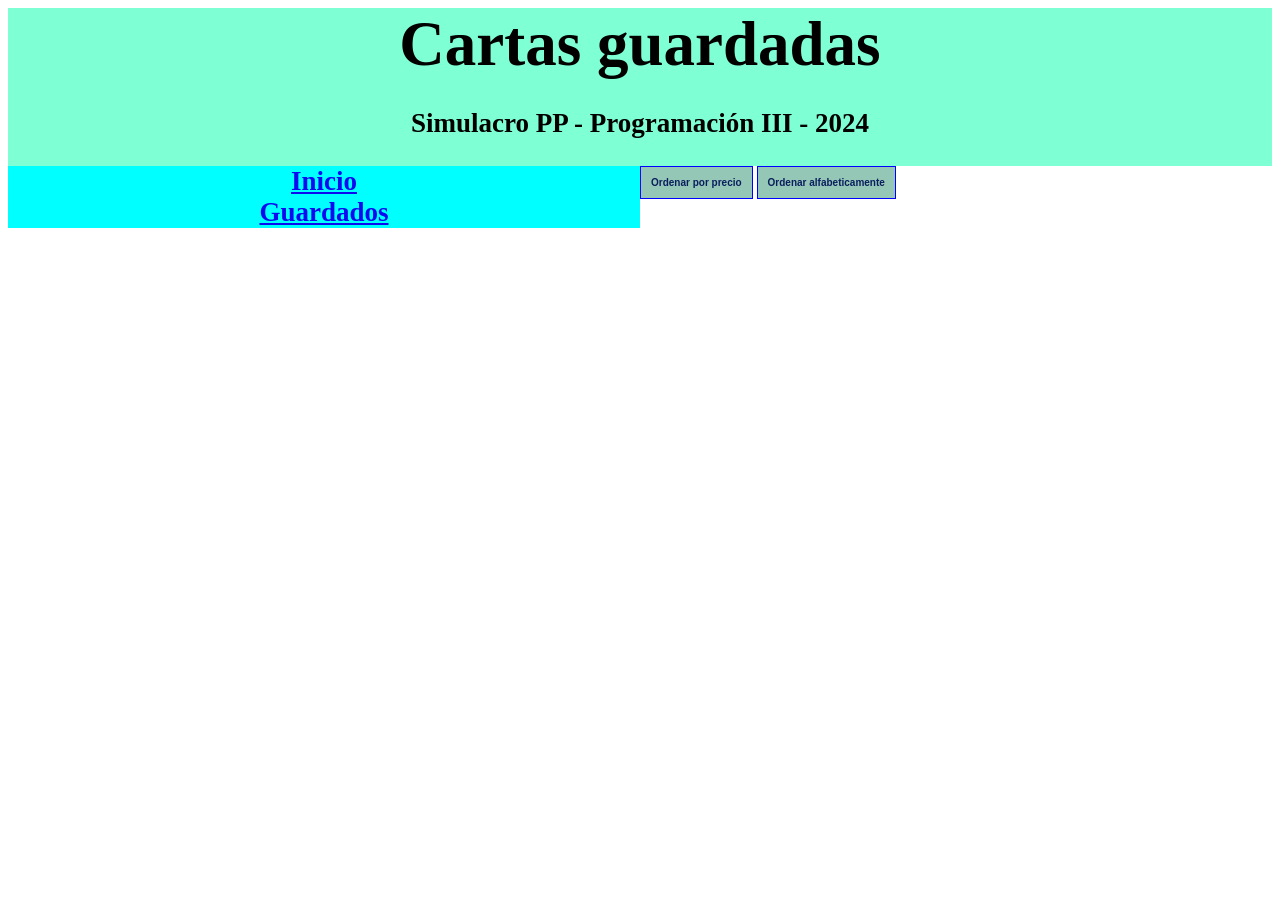
==== guardados.html @ ae1050e2 "entrega" ====
<!DOCTYPE html>
<html lang="en">

<head>
    <meta charset="UTF-8">
    <meta name="viewport" content="width=device-width, initial-scale=1.0">
    <title>Cartas guardadas</title>
    <link rel="stylesheet" href="./style.css">
</head>

<body>
    <main>
        <header>
            <h1>Cartas guardadas</h1>
            <h3>Simulacro PP - Programación III - 2024</h3>
        </header>
        <nav id="panel-izquierda">
            <a href="./index.html">Inicio</a>
            <a href="./guardados.html">Guardados</a>
        </nav>

        <section id="principal">
            <button id="ordenPrecio">Ordenar por precio</button>
            <button id="ordenAlfabetico">Ordenar alfabeticamente</button>
            <div id="cartas"></div>
        </section>

        <script type="module" src="./guardadas.js"></script>
    </main>
</body>

</html>
---- style.css ----
/*1a*/

main {
    display: grid;
    grid-template-columns: repeat(2, 1fr);
    grid-template-rows: auto 1fr;
}

nav {
    grid-column: 1;
    grid-row: 2;
}

#principal {
    grid-column: 2;
    grid-row: 2;
}



/*1b*/
#cartas {
    display: grid;
    grid-template-columns: repeat(4, 1fr);
}


/*10 */
body {
    font-family: Cambria, Cochin, Georgia, Times, 'Times New Roman', serif;

}

header {
    grid-column: 1 / 3;
    grid-row: 1;
    background-color: aquamarine;
    text-align: center;
}

header h1 {
    font-size: 63px;
    margin: 0;
}

header h3 {
    font-size: 27px;
    font-weight: bold;
}


#panel-izquierda {
    background-color: aqua;
    display: flex;
    flex-direction: column;
    align-items: center;


}

#panel-izquierda a {
    font-size: 27px;
    font-weight: bold;
    color: #0e0af0;
}

button {
    font-size: 10px;
    padding: 10px 10px;
    border: 1px blue solid;
    background-color: rgb(148, 199, 182);
    color: #0b1e5e;
    font-weight: bold;
}

#anterior,
#siguiente {
    font-size: 20px;
    padding: 15px 15px;
    border: 1px solid #000;
    background-color: rgb(86, 136, 119);
    color: #0b1e5e;
    font-weight: bold;
}


/*1b*/
.carta {
    text-align: center;
}

.carta h1 {
    font-size: 27px;
}

.carta h2 {
    font-size: 20px;
}

.carta img {
    max-width: 167px;
}


@media (max-width: 900px) {

    header h1 {
        font-size: 33px;
    }

    header h3 {
        font-size: 17px;
    }

    #panel-izquierda a {
        font-size: 30px;
    }

    #cartas {
        grid-template-columns: repeat(2, 1fr);
    }

    #anterior,
    #siguiente {
        font-size: 13px;
    }

    .carta h1 {
        font-size: 13px;
    }

    .carta h2 {
        font-size: 10px;
    }
}


@media (max-width: 550px) {

    header h1 {
        font-size: 20px;
    }

    header h3 {
        font-size: 10px;
    }


    #panel-izquierda a {
        font-size: 15px;
    }


    #cartas {
        grid-template-columns: repeat(1, 1fr);
    }

    #anterior,
    #siguiente {
        font-size: 10px;
    }

    .carta h1 {
        font-size: 13px;
    }

    .carta h2 {
        font-size: 10px;
    }
}
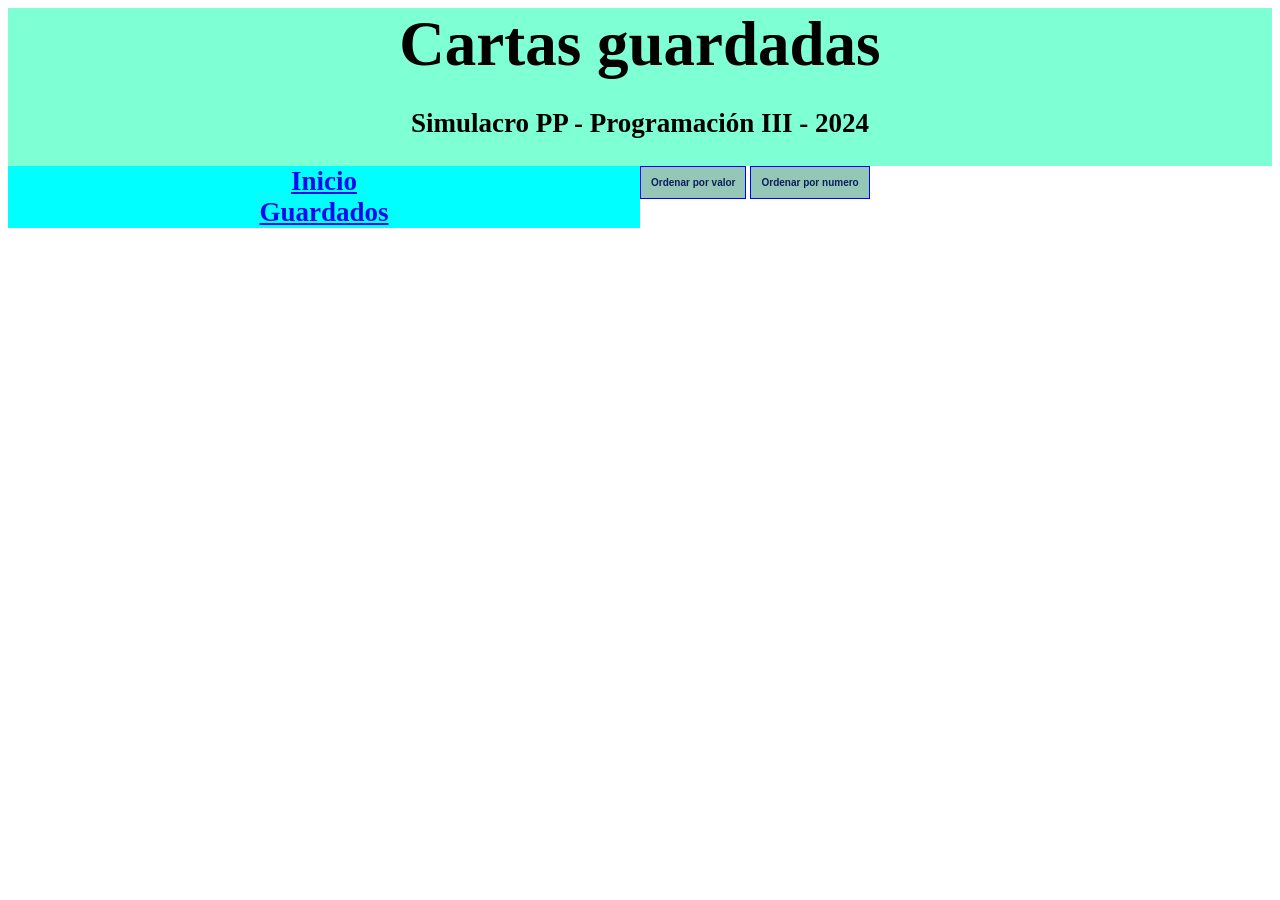
==== commit ae1f9cd9: "678" ====
--- a/guardados.html
+++ b/guardados.html
@@ -20,12 +20,12 @@
         </nav>
 
         <section id="principal">
-            <button id="ordenPrecio">Ordenar por precio</button>
-            <button id="ordenAlfabetico">Ordenar alfabeticamente</button>
+            <button id="ordenValor">Ordenar por valor</button>
+            <button id="ordenNumero">Ordenar por numero</button>
             <div id="cartas"></div>
         </section>
 
-        <script type="module" src="./guardadas.js"></script>
+        <script type="module" src="./guardados.js"></script>
     </main>
 </body>
 
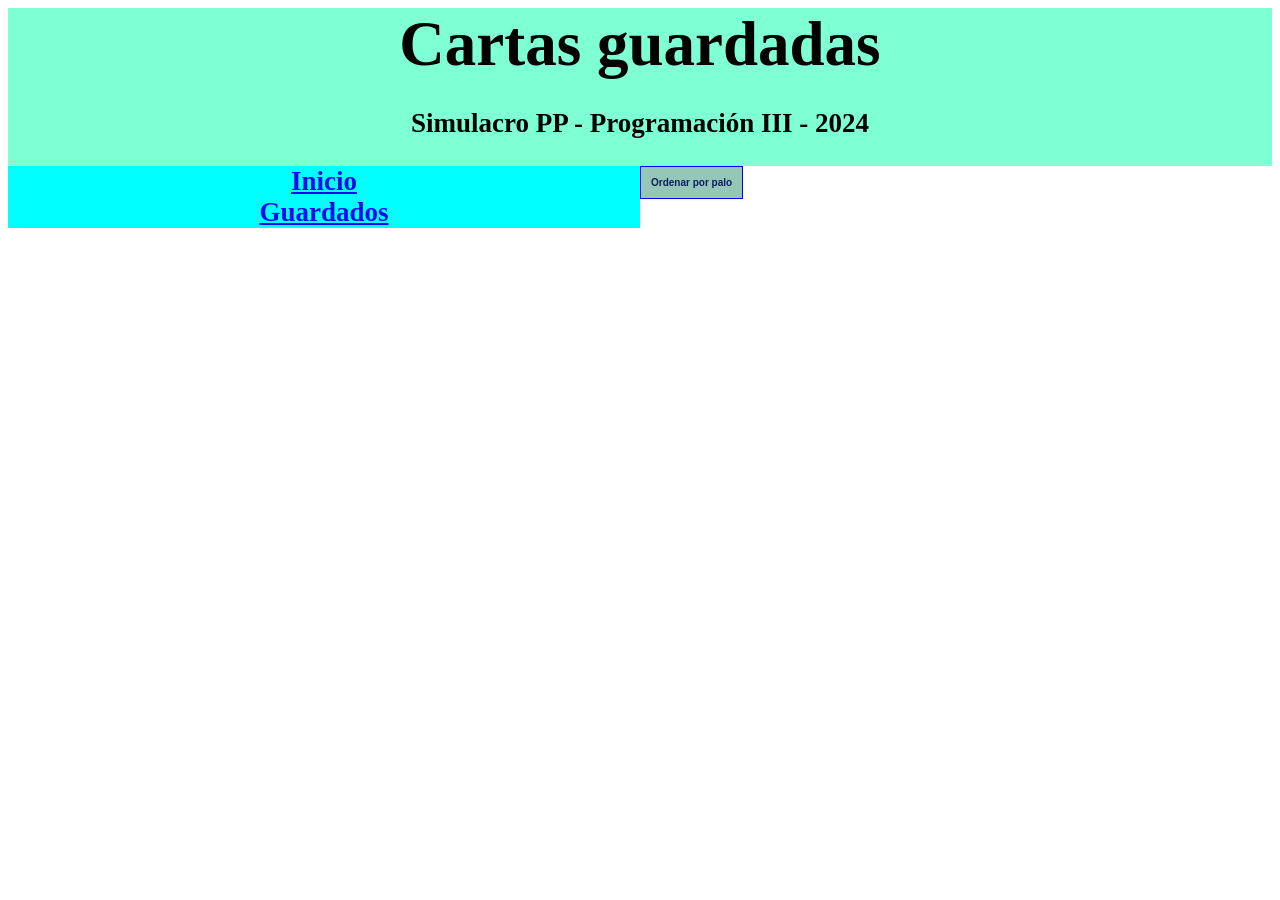
==== commit 287f08f7: "final commit" ====
--- a/guardados.html
+++ b/guardados.html
@@ -20,8 +20,7 @@
         </nav>
 
         <section id="principal">
-            <button id="ordenValor">Ordenar por valor</button>
-            <button id="ordenNumero">Ordenar por numero</button>
+            <button id="ordenPalo">Ordenar por palo</button>
             <div id="cartas"></div>
         </section>
 
